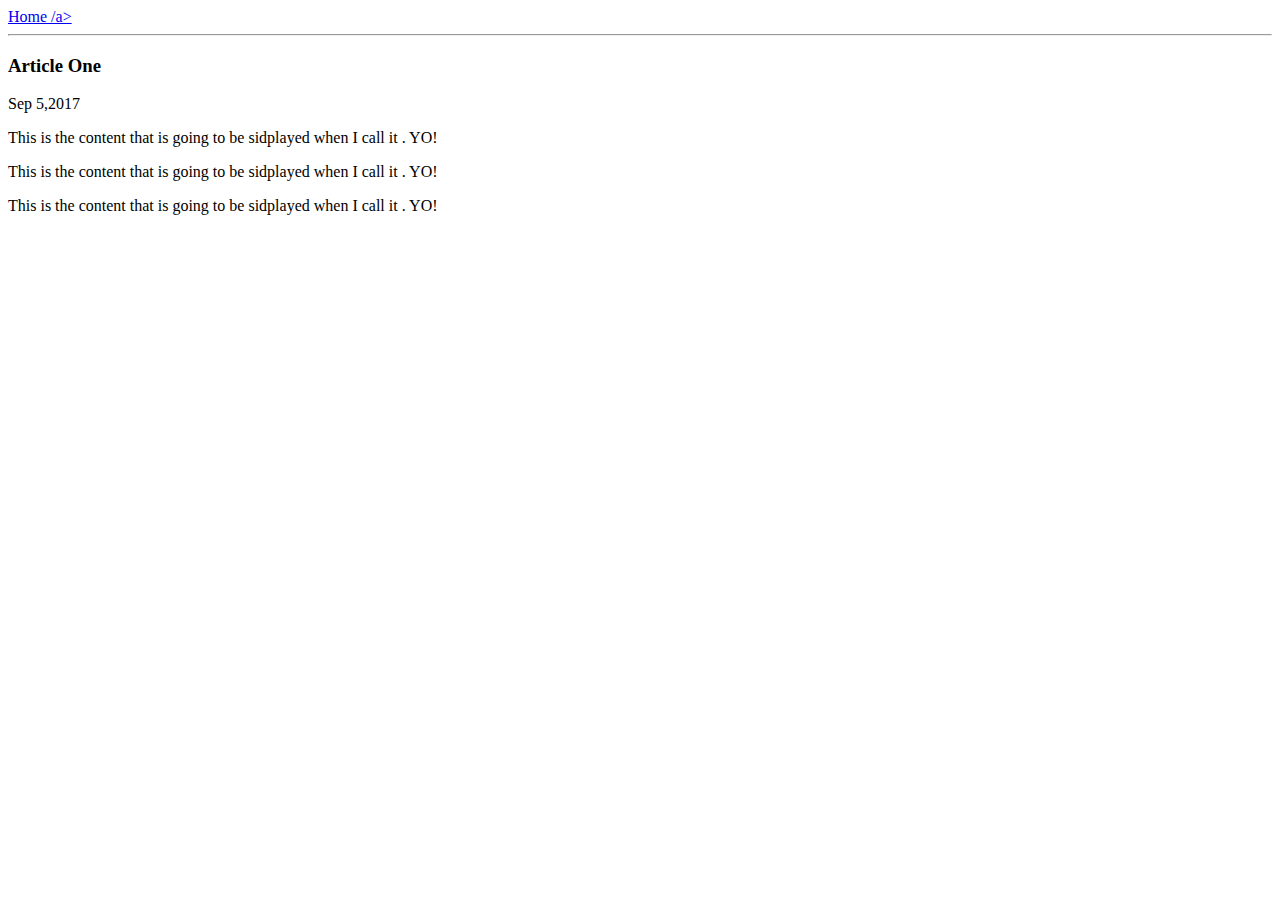
==== ui/article-one.html @ 32d7df77 "[imad-console] Updates ui/article-one.html" ====
<html>
    <head>
        <title>
            Article One! Harish Raju
        </title>
    </head>
    <body>
        <div>
            <a href = "/"> Home /a></a>
        </div>
        <hr/>
        <h3>
            Article One
        </h3>
        <div>
            Sep 5,2017
        </div>
        <div>
            <p>
                This is the content that is going to be sidplayed when I call it . YO!
            </p>
            <p>
                This is the content that is going to be sidplayed when I call it . YO!
            </p>
            <p>
                This is the content that is going to be sidplayed when I call it . YO!
            </p>
        </div>
    </body>
</html>
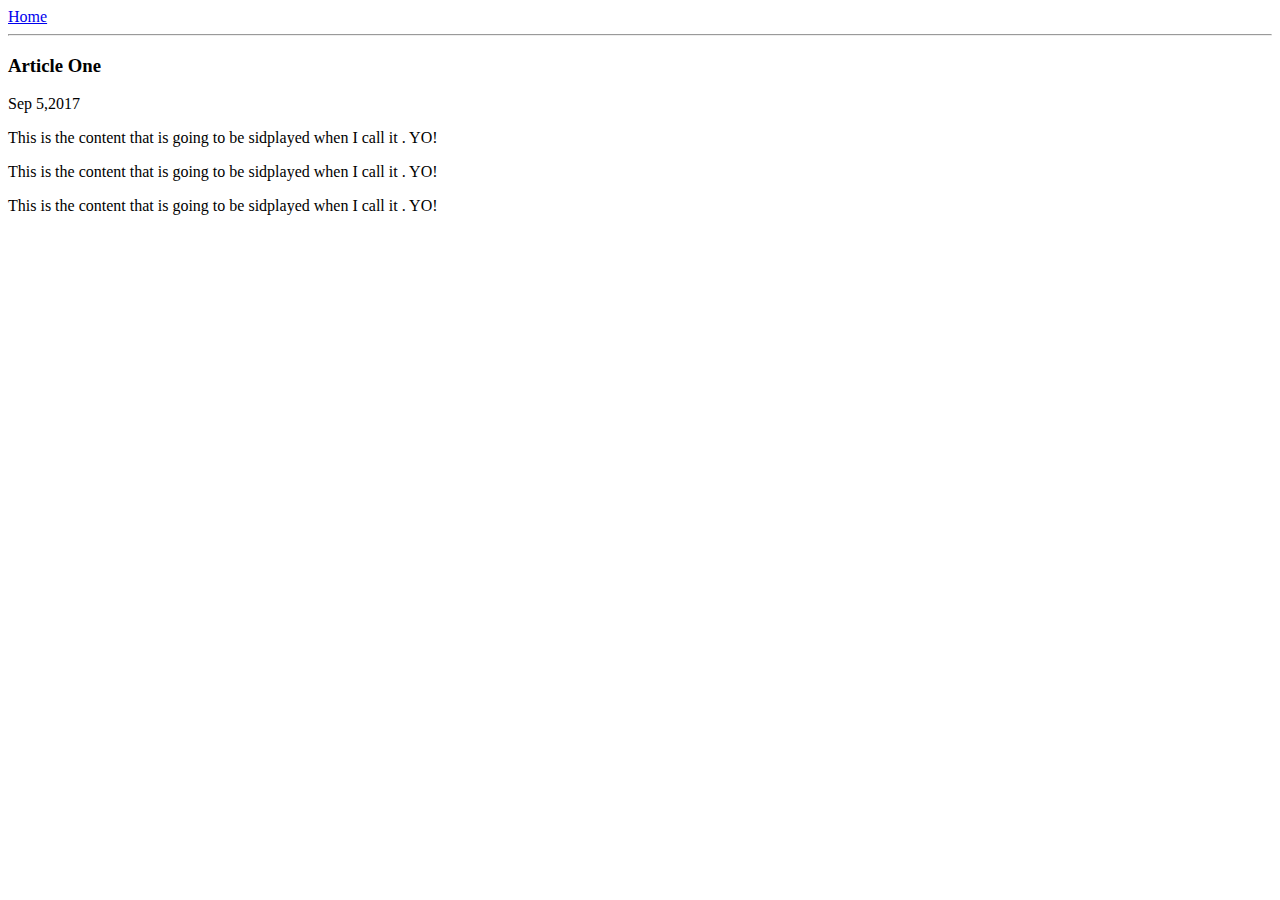
==== commit 0f8a46c3: "[imad-console] Updates ui/article-one.html" ====
--- a/ui/article-one.html
+++ b/ui/article-one.html
@@ -6,7 +6,7 @@
     </head>
     <body>
         <div>
-            <a href = "/"> Home /a></a>
+            <a href = "/"> Home </a>
         </div>
         <hr/>
         <h3>
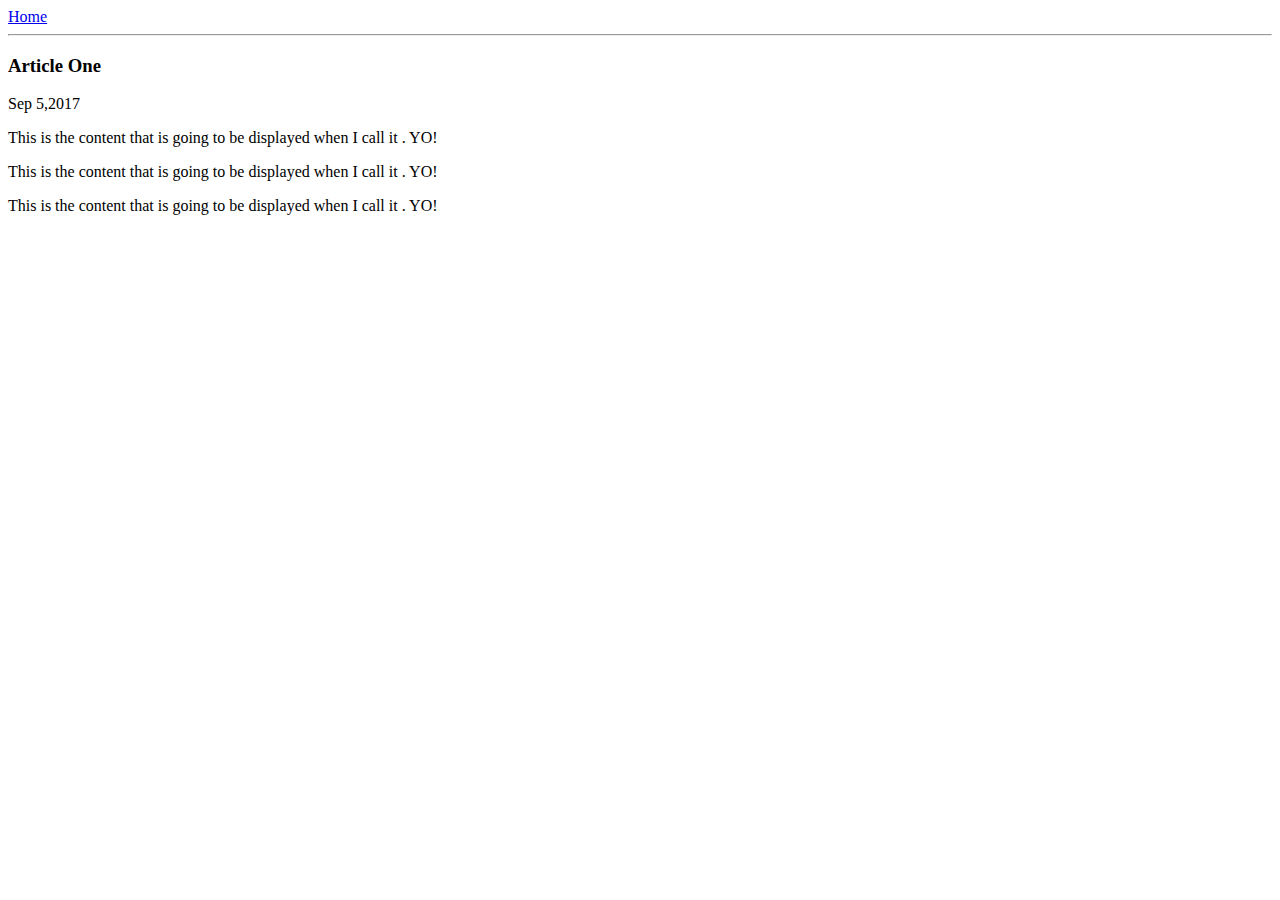
==== commit 1adccaf3: "[imad-console] Updates ui/article-one.html" ====
--- a/ui/article-one.html
+++ b/ui/article-one.html
@@ -17,13 +17,13 @@
         </div>
         <div>
             <p>
-                This is the content that is going to be sidplayed when I call it . YO!
+                This is the content that is going to be displayed when I call it . YO!
             </p>
             <p>
-                This is the content that is going to be sidplayed when I call it . YO!
+                This is the content that is going to be displayed when I call it . YO!
             </p>
             <p>
-                This is the content that is going to be sidplayed when I call it . YO!
+                This is the content that is going to be displayed when I call it . YO!
             </p>
         </div>
     </body>
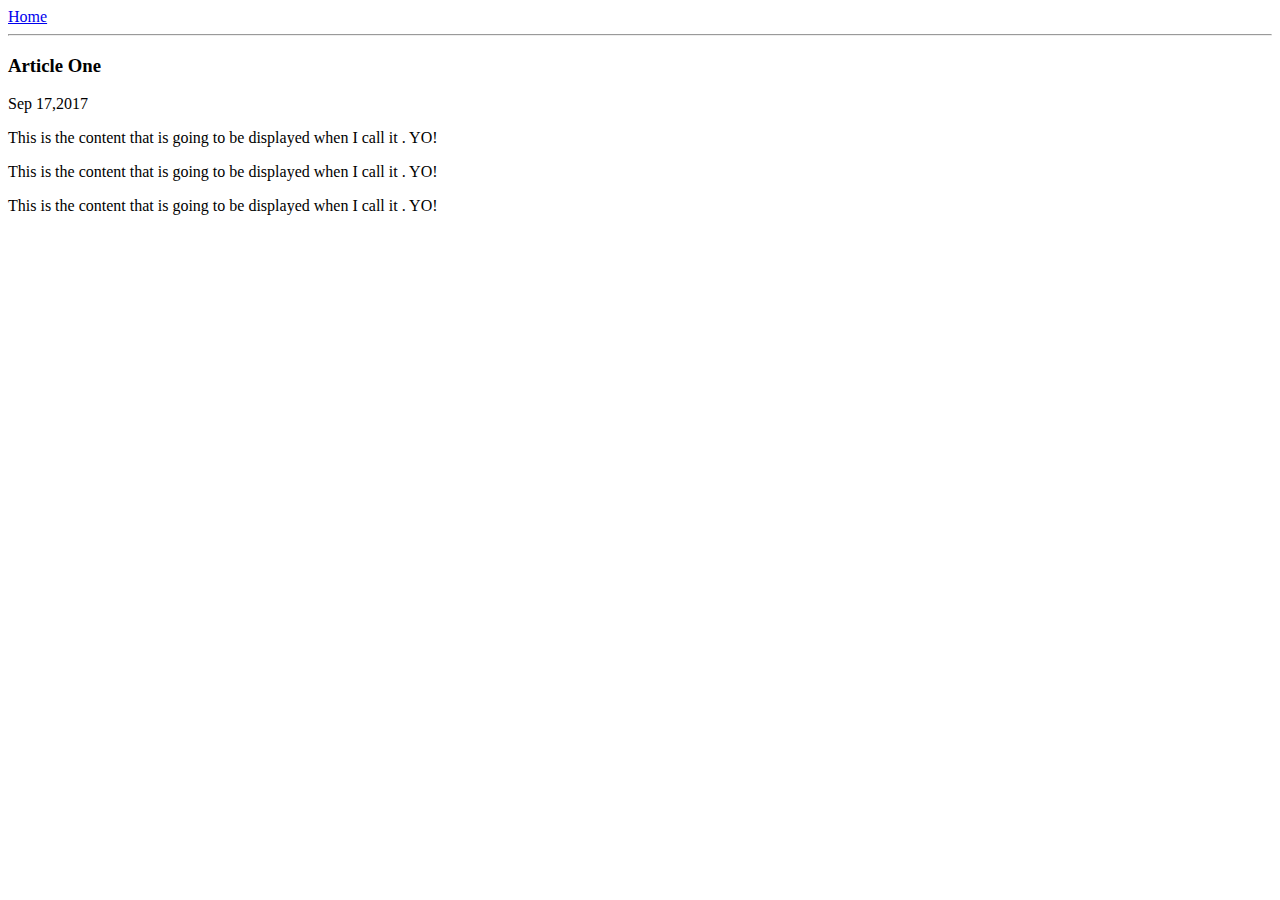
==== commit 00f5049c: "[imad-console] Updates ui/article-one.html" ====
--- a/ui/article-one.html
+++ b/ui/article-one.html
@@ -13,7 +13,7 @@
             Article One
         </h3>
         <div>
-            Sep 5,2017
+            Sep 17,2017
         </div>
         <div>
             <p>
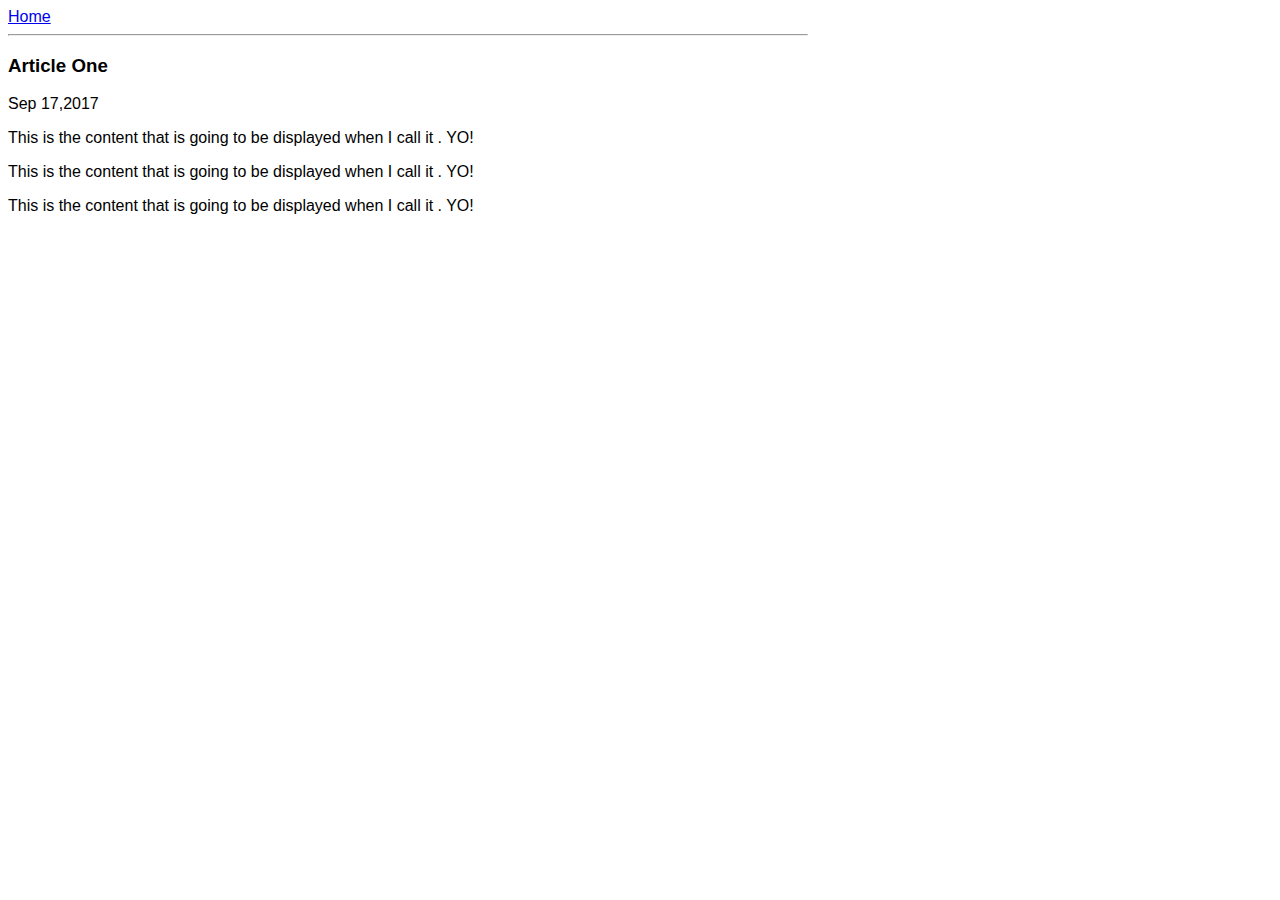
==== commit fe8ca53d: "[imad-console] Updates ui/article-one.html" ====
--- a/ui/article-one.html
+++ b/ui/article-one.html
@@ -3,28 +3,39 @@
         <title>
             Article One! Harish Raju
         </title>
+        <meta name="viewport" content="width=device-width, initial-scale=1"/>
+        <style>
+            .container {
+                max-width: 800px;
+                margin: @ auto;
+                colo: grey;
+                font-family: sans-serif;
+            }
+        </style>
     </head>
     <body>
-        <div>
-            <a href = "/"> Home </a>
-        </div>
-        <hr/>
-        <h3>
-            Article One
-        </h3>
-        <div>
-            Sep 17,2017
-        </div>
-        <div>
-            <p>
-                This is the content that is going to be displayed when I call it . YO!
-            </p>
-            <p>
-                This is the content that is going to be displayed when I call it . YO!
-            </p>
-            <p>
-                This is the content that is going to be displayed when I call it . YO!
-            </p>
-        </div>
+        <div class="container">
+            <div>
+                <a href = "/"> Home </a>
+            </div>
+            <hr/>
+            <h3>
+                Article One
+            </h3>
+            <div>
+                Sep 17,2017
+            </div>
+            <div>
+                <p>
+                    This is the content that is going to be displayed when I call it . YO!
+                </p>
+                <p>
+                    This is the content that is going to be displayed when I call it . YO!
+                </p>
+                <p>
+                    This is the content that is going to be displayed when I call it . YO!
+                </p>
+            </div>
+         </div>
     </body>
 </html>
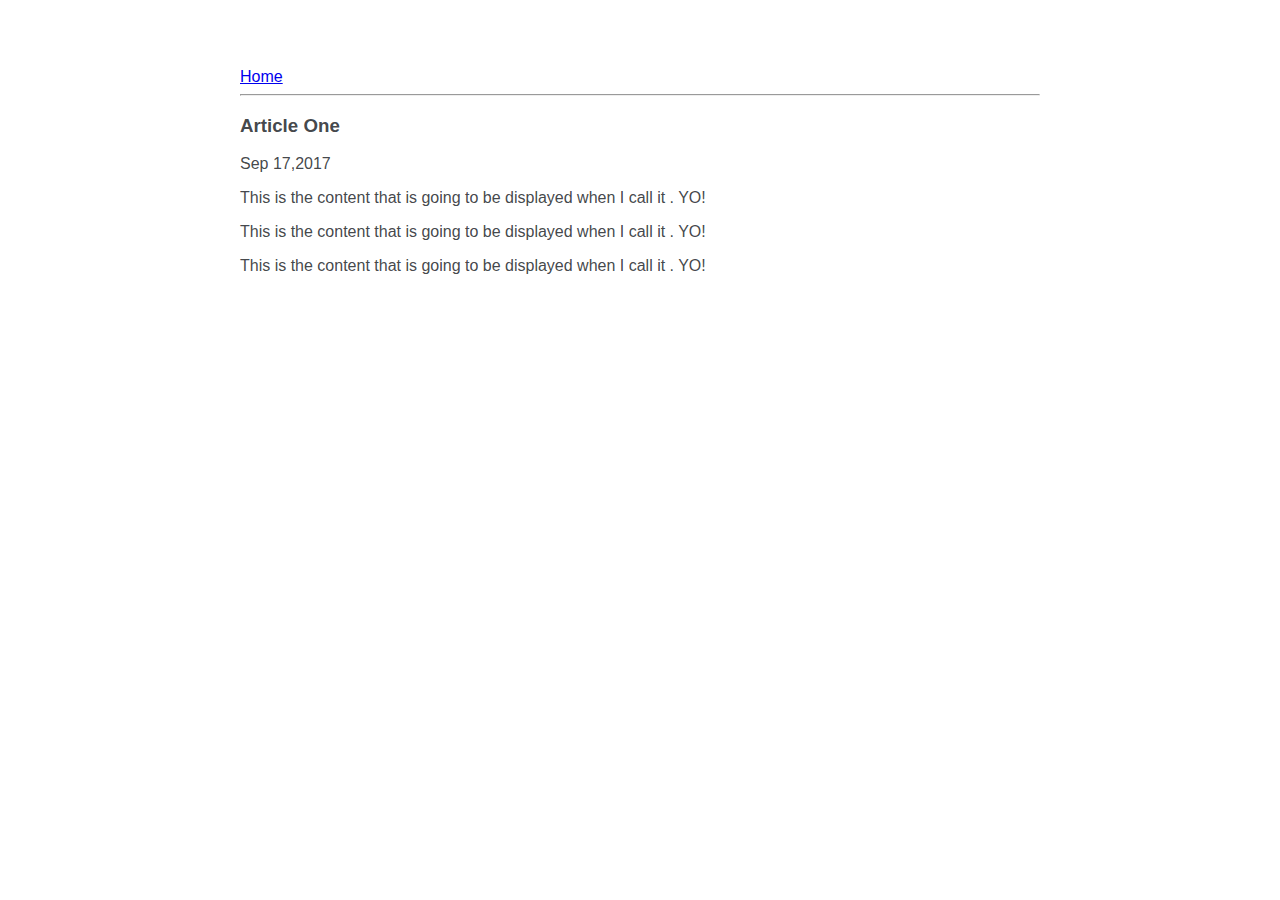
==== commit 2b407649: "[imad-console] Updates ui/article-one.html" ====
--- a/ui/article-one.html
+++ b/ui/article-one.html
@@ -7,9 +7,12 @@
         <style>
             .container {
                 max-width: 800px;
-                margin: @ auto;
-                colo: grey;
+                margin: 0 auto;
+                color: rgba(58, 61, 66, 0.96);
                 font-family: sans-serif;
+                padding-top: 60px;
+                padding-left: 20px;
+                padding-right: 20px;
             }
         </style>
     </head>
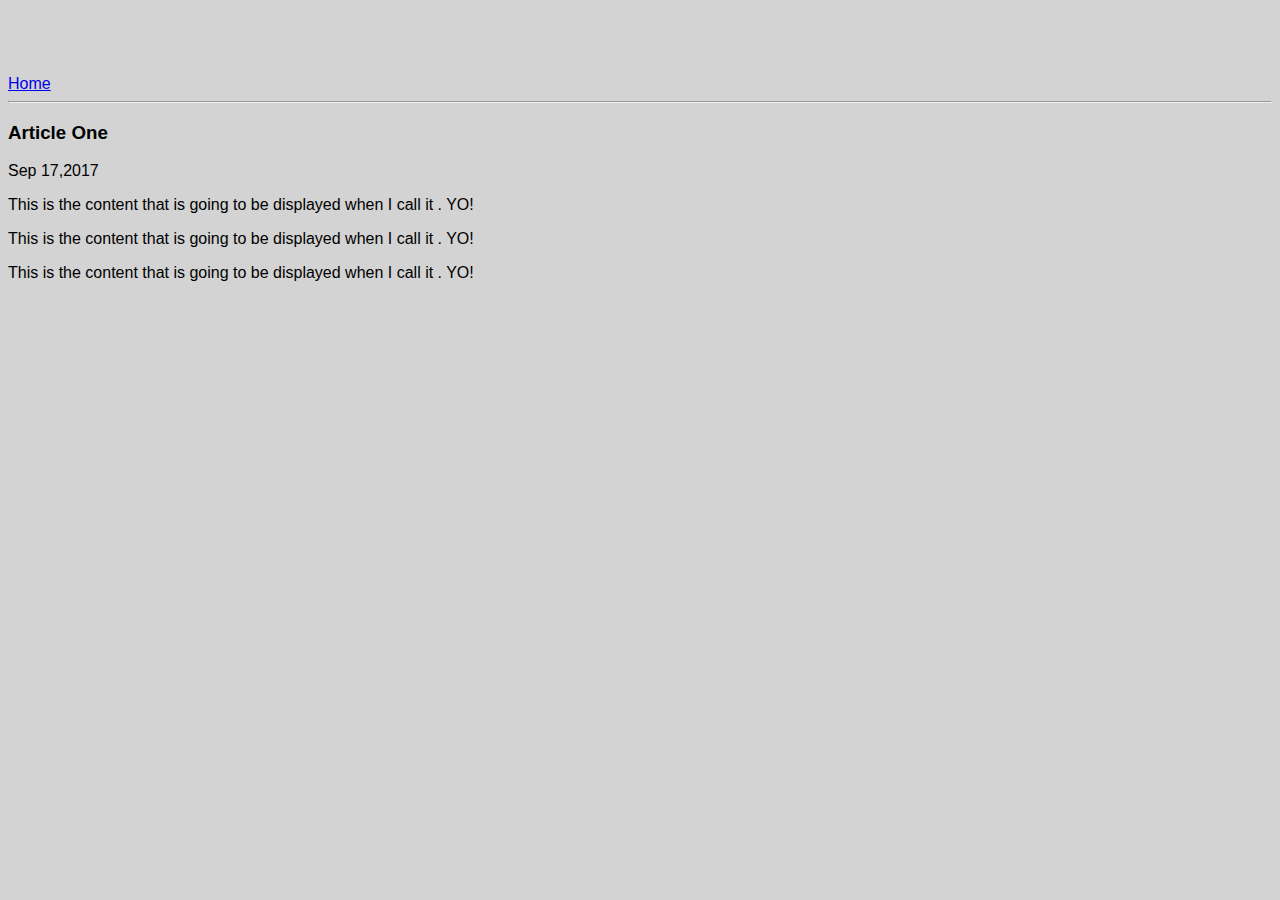
==== commit 44b1d124: "[imad-console] Updates ui/article-one.html" ====
--- a/ui/article-one.html
+++ b/ui/article-one.html
@@ -4,17 +4,7 @@
             Article One! Harish Raju
         </title>
         <meta name="viewport" content="width=device-width, initial-scale=1"/>
-        <style>
-            .container {
-                max-width: 800px;
-                margin: 0 auto;
-                color: rgba(58, 61, 66, 0.96);
-                font-family: sans-serif;
-                padding-top: 60px;
-                padding-left: 20px;
-                padding-right: 20px;
-            }
-        </style>
+        <link href="/ui/style.css" rel="stylesheet" />
     </head>
     <body>
         <div class="container">
@@ -39,6 +29,6 @@
                     This is the content that is going to be displayed when I call it . YO!
                 </p>
             </div>
-         </div>
+        </div>
     </body>
 </html>
--- a/ui/style.css
+++ b/ui/style.css
@@ -0,0 +1,22 @@
+body {
+    font-family: sans-serif;
+    background-color: lightgrey;
+    margin-top: 75px;
+}
+
+.center {
+    text-align: center;
+}
+
+.text-big {
+    font-size: 300%;
+}
+
+.bold {
+    font-weight: bold;
+}
+
+.img-medium {
+    height: 200px;
+}
+
